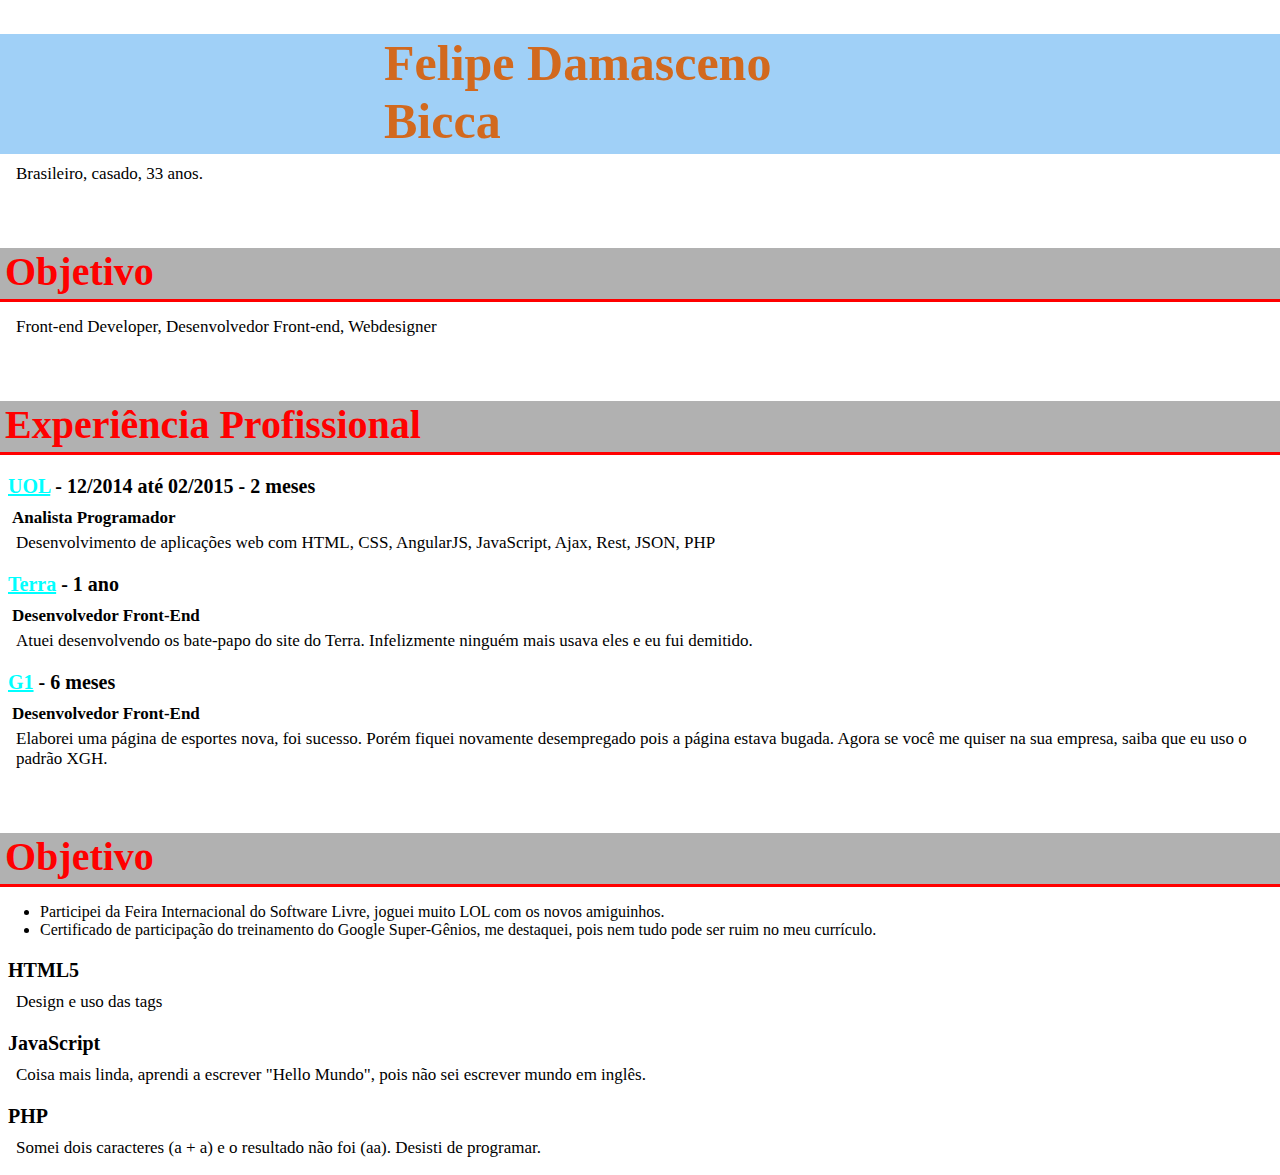
==== 06_exercicio_centralizar_tela.html @ 623df4be "Finalizando a seção 2 do curso" ====
<!DOCTYPE html>
<html lang="pt-br">
    <head>
        <meta charset="utf-8"/>
        <meta name="author" content="Felipe"/>
        <meta name="description" content="Exercício proposto na aula 22."/>
        <meta name="keywords" content="Centralizar tela"/>
        <link rel="stylesheet" href="06_exercicio_centralizar_tela.css"/>
        <title>Currículo Vitae</title>
    </head>
    <body>
        <h1>Felipe Damasceno Bicca</h1>
        <p>Brasileiro, casado, 33 anos.</p>

        <h2>Objetivo</h2>
        <p>Front-end Developer, Desenvolvedor Front-end, Webdesigner</p>

        <h2>Experiência Profissional</h2>
        <h3><a href="">UOL</a> - 12/2014 até 02/2015 - 2 meses</h3>
        <h4>Analista Programador</h4>
        <p>Desenvolvimento de aplicações web com HTML, CSS, AngularJS, JavaScript, Ajax, Rest, JSON, PHP</p>
        
        <h3><a href="">Terra</a> - 1 ano</h3>
        <h4>Desenvolvedor Front-End</h4>
        <p>Atuei desenvolvendo os bate-papo do site do Terra. Infelizmente ninguém mais usava eles e eu fui demitido.</p>
    
        <h3><a href="">G1</a> - 6 meses</h3>
        <h4>Desenvolvedor Front-End</h4>
        <p>Elaborei uma página de esportes nova, foi sucesso. Porém fiquei novamente desempregado pois a página estava
            bugada. Agora se você me quiser na sua empresa, saiba que eu uso o padrão XGH.
        </p>

        <h2>Objetivo</h2>
        <ul>
            <li>Participei da Feira Internacional do Software Livre, joguei muito LOL com os novos amiguinhos.</li>
            <li>Certificado de participação do treinamento do Google Super-Gênios, me destaquei, pois nem tudo pode ser 
                ruim no meu currículo.
            </li>
        </ul>
        <h3>HTML5</h3>
        <p>Design e uso das tags</p>
        <h3>JavaScript</h3>
        <p>Coisa mais linda, aprendi a escrever "Hello Mundo", pois não sei escrever mundo em inglês.</p>
        <h3>PHP</h3>
        <p>Somei dois caracteres (a + a) e o resultado não foi (aa). Desisti de programar.</p>
    </body>
</html>
---- 06_exercicio_centralizar_tela.css ----
body{
    width: 100%;
    font-size: sans-serif;
    margin: auto;
}

h1{
    color: chocolate;
    background-color: rgb(160, 208, 247);
    padding-left: 30%;
    padding-right: 30%;
    padding-bottom: 4px;
    font-size: 50px;
    margin-bottom: 10px;
}

h2{
    color: red;
    background-color: rgb(177, 177, 177);
    font-size: 40px;
    padding-bottom: 4px;
    padding-left: 5px;
    border-top: 0px;
    border-left: 0px;
    border-right: 0px;
    border-color: red;
    border-style: inset;
    margin-top: 5%;
    margin-bottom: 15px;
}

h3{
    font-weight: bold;
    margin-bottom: 10px;
    margin-left: 8px;
    font-size: 20px;
}

h3 a{
    color:blue;
}

h3 a:hover{
    color:chartreuse;
}

h3 a:visited{
    color:aqua;
}


h4{
    font-weight: bold;
    margin-top: 10px;
    font-size: 17px;
    margin-bottom: 5px;
    margin-left: 12px
}

p{
    font-size: 17px;
    margin-top: 0px;
    margin-left: 5px;
    margin-left: 16px
}
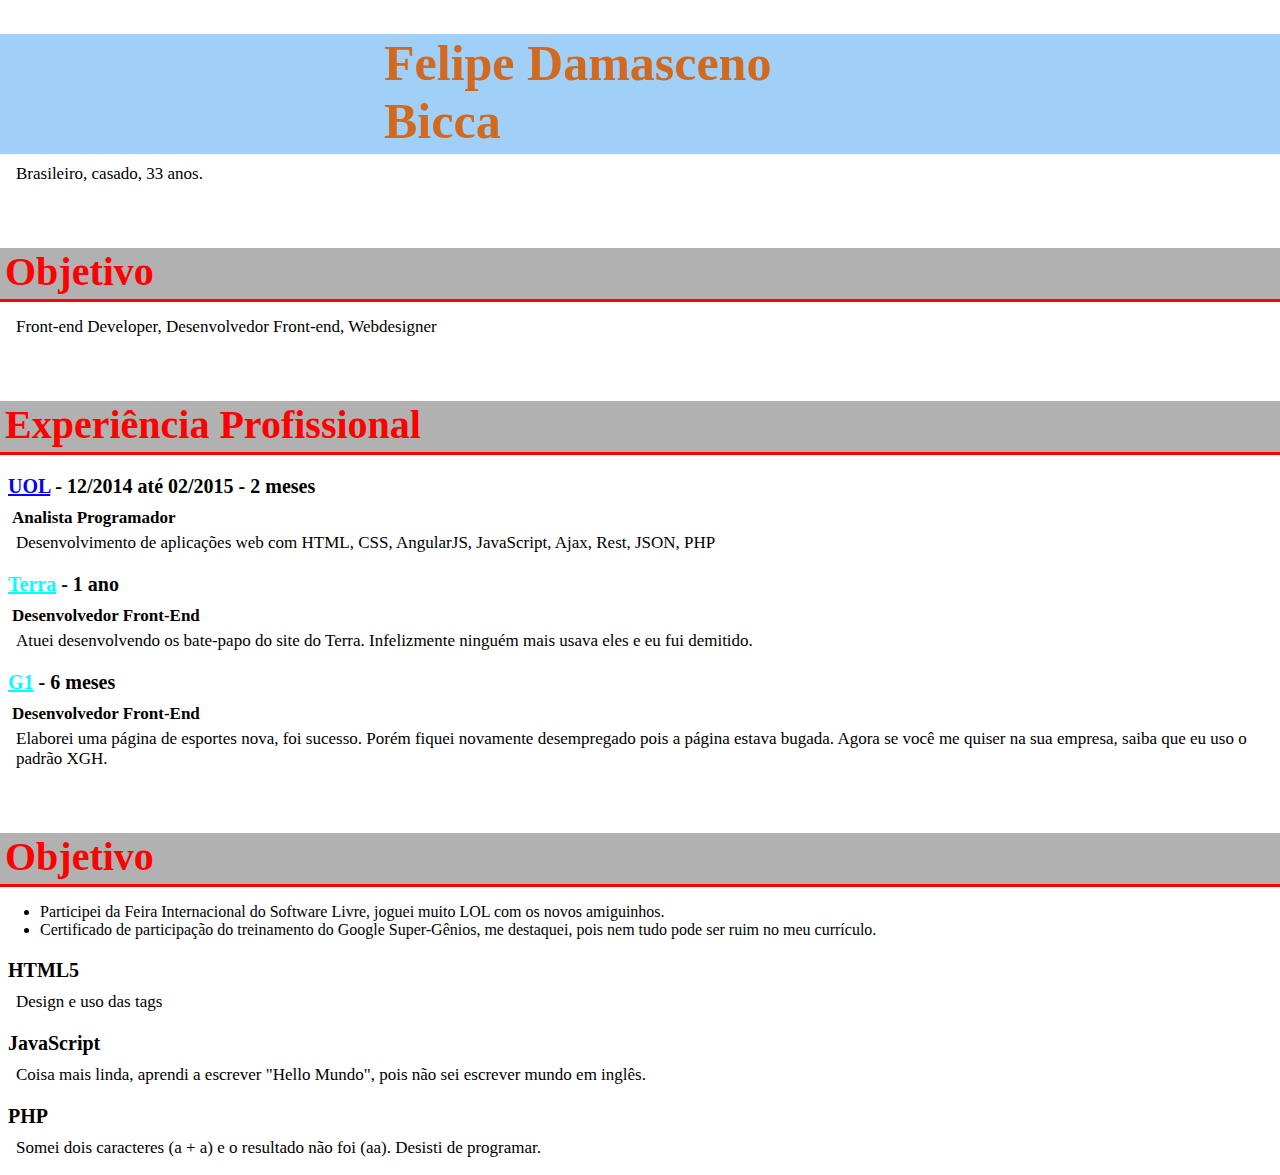
==== commit 907127a5: "Conclusão do projeto 1 do curso." ====
--- a/06_exercicio_centralizar_tela.html
+++ b/06_exercicio_centralizar_tela.html
@@ -16,7 +16,7 @@
         <p>Front-end Developer, Desenvolvedor Front-end, Webdesigner</p>
 
         <h2>Experiência Profissional</h2>
-        <h3><a href="">UOL</a> - 12/2014 até 02/2015 - 2 meses</h3>
+        <h3><a href=" ">UOL</a> - 12/2014 até 02/2015 - 2 meses</h3>
         <h4>Analista Programador</h4>
         <p>Desenvolvimento de aplicações web com HTML, CSS, AngularJS, JavaScript, Ajax, Rest, JSON, PHP</p>
         
